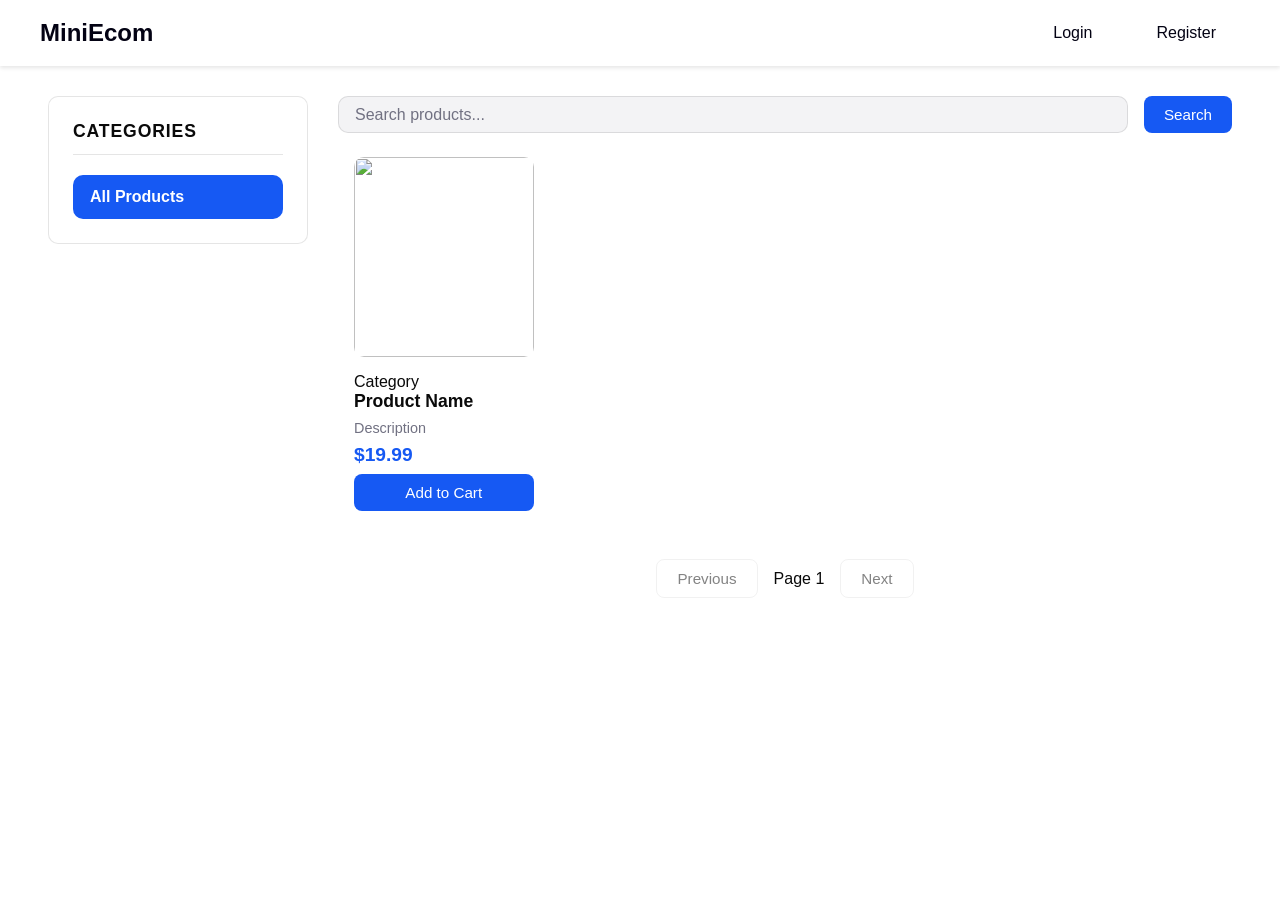
==== mini-ecom/front-end/index.html @ 36863c8e "fix pagination, fix navbar, todo : add to cart" ====
<!DOCTYPE html>
<html lang="en">
<head>
    <meta charset="UTF-8">
    <meta name="viewport" content="width=device-width, initial-scale=1.0">
    <title>Document</title>
    <link rel="stylesheet" href="style.css">
</head>
<body>
    <nav>
        <div class="container navbar-content">
            <div class="brand">
                <a href="/front-end/index.html">
                    <h2>MiniEcom</h2>
                </a>
            </div>

            <div class="nav-links">
                <div class="user-links links" id="user-links">
                    <a href="/front-end/cart.html">Cart</a>
                    <a href="/front-end/account.html" class="user-name">Account</a>
                </div>

                <div class="admin-links links" id="admin-links">
                    <a href="/front-end/admin.html">Admin</a>
                </div>

                <div class="auth-links links" id="auth-links">
                    <a href="/front-end/login.html">Login</a>
                    <a href="/front-end/register.html">Register</a>
                </div>

            </div>
        </div>
    </nav>

    <div class="container main-layout">
        <aside class="sidebar-categories">
            <h2>Categories</h2>
            <ul class="category-list" id="category-list">
                <li><a href="#" class="active" id="all-products">All Products</a></li>
            </ul>
        </aside>

        <main class="product-section">
            <div class="search-section">
                <input type="text" id="search-input" placeholder="Search products...">
                <button id="search-btn" class="btn btn-primary">Search</button>
            </div>

            <div class="product-grid">
                <div class="product-card">
                    <img class="product-image" src="https://raw.githubusercontent.com/phuong0107/UCC_WebTraining/refs/heads/main/assests/354912804_582013974090382_1597928518153411456_n.jpg" alt="">
                    <p class="product-category">Category</p>
                    <div class="product-info">
                        <h3 class="product-name">Product Name</h3>
                        <p class="product-description">Description</p>
                        <p class="product-price">$19.99</p>
                        <button class="btn btn-primary">Add to Cart</button>
                    </div>
                </div>  
            </div>

            <div class="pagination">
                <button id="prev-page" class="btn btn-outline" disabled>Previous</button>
                <span id="page-info" class="page-info">Page 1</span>
                <button id="next-page" class="btn btn-outline">Next</button>
            </div>
        </main>
    </div>

    <script src="index.js"></script>
    <script src="utils.js"></script>
</body>
</html>
---- mini-ecom/front-end/style.css ----
* {
    margin: 0;
    padding: 0;
    box-sizing: border-box;;
}

:root {
  --font-size: 16px;
  --background: #ffffff;
  --secondary-background: #1659F3;
  --foreground: oklch(0.145 0 0);
  --card: #ffffff;
  --card-foreground: oklch(0.145 0 0);
  --popover: oklch(1 0 0);
  --popover-foreground: oklch(0.145 0 0);
  --primary: #030213;
  --primary-foreground: oklch(1 0 0);
  --secondary: oklch(0.95 0.0058 264.53);
  --secondary-foreground: #030213;
  --muted: #ececf0;
  --muted-foreground: #717182;
  --accent: #e9ebef;
  --accent-foreground: #030213;
  --destructive: #d4183d;
  --destructive-foreground: #ffffff;
  --border: rgba(0, 0, 0, 0.1);
  --input: transparent;
  --input-background: #f3f3f5;
  --switch-background: #cbced4;
  --font-weight-medium: 500;
  --font-weight-normal: 400;
  --ring: oklch(0.708 0 0);
  --chart-1: oklch(0.646 0.222 41.116);
  --chart-2: oklch(0.6 0.118 184.704);
  --chart-3: oklch(0.398 0.07 227.392);
  --chart-4: oklch(0.828 0.189 84.429);
  --chart-5: oklch(0.769 0.188 70.08);
  --radius: 0.625rem;
  --sidebar: oklch(0.985 0 0);
  --sidebar-foreground: oklch(0.145 0 0);
  --sidebar-primary: #030213;
  --sidebar-primary-foreground: oklch(0.985 0 0);
  --sidebar-accent: oklch(0.97 0 0);
  --sidebar-accent-foreground: oklch(0.205 0 0);
  --sidebar-border: oklch(0.922 0 0);
  --sidebar-ring: oklch(0.708 0 0);
}

body {
    font-family: Arial, Helvetica, sans-serif;
    background-color: var(--background);
    color: var(--foreground);
}

a {
    text-decoration: none;
    color: inherit;
}

ul {
    list-style: none;
}


.container {
    max-width: 1200px;
    margin: 0 auto;
    padding: 0 0.5rem;
}

nav {
    background-color: var(--background);
    box-shadow: 0 2px 4px var(--border);
    position: sticky;
    top: 0;
    z-index: 1000;
    padding: 0 0.5rem;
}

.brand {
    font-size: var(--font-size);
    font-weight: bold;
    color: var(--primary);
}

.navbar-content {
    display: flex;
    justify-content: space-between;
    align-items: center;
    padding: 1rem 0;
    background-color: var(--background);
}

.auth-links {
    display: flex;
    gap: 1rem;
}

.links {
    cursor: pointer;
}

.links a {
    padding: 0.5rem 1.5rem;
    /* background-color: var(--secondary-background); */
    color: var(--primary);
    border-radius: 0.5rem;
    cursor: pointer;
}


.user-links {
    display: none;
    /* gap: 1rem; */
}

.admin-links {
    display: none;
}

/* Category */
.main-layout {
    display: flex;
    gap: 30px;
    margin-top: 30px;
    align-items: flex-start;
}

.sidebar-categories {
    width: 260px;
    flex-shrink: 0;
    background: var(--card);
    padding: 1.5rem;
    border-radius: var(--radius);
    height: fit-content;
    position: sticky;
    top: 80px; 
    border: 1px solid var(--border); 
}

.sidebar-categories h2 {
    margin-bottom: 1.25rem;
    padding-bottom: 0.75rem;
    border-bottom: 1px solid var(--border);
    font-size: 1.1rem;
    font-weight: 600;
    color: var(--foreground);
    text-transform: uppercase;
    letter-spacing: 0.05em;
}

.category-list {
    display: flex;
    flex-direction: column;
    gap: 0.25rem;
}

.category-list li {
    margin: 0;
}

.category-list a {
    display: block;
    padding: 0.75rem 1rem;
    border-radius: var(--radius);
    color: var(--muted-foreground);
    font-weight: var(--font-weight-medium);
    border: 1px solid transparent; 
}

.category-list a:hover {
    background-color: var(--accent);
    color: var(--foreground);
}

.category-list a.active {
    background-color: var(--secondary-background); 
    color: #ffffff;
    font-weight: 600;
}

.category-list a.active:hover {
    transform: none; 
    opacity: 0.95;
}

/* Search section */
.product-section {
    flex: 1;
}

.search-section {
    display: flex;
    gap: 1rem; 
    margin-bottom: 0.5rem; 
    background: var(--card);
    border-radius: 0.5rem;
}

.search-section input {
    flex: 1; 
    padding: 0.5rem 1rem;
    border: 1px solid var(--border);
    border-radius: var(--radius);
    outline: none;
    font-size: 1rem;
    transition: all 0.2s ease;
    background-color: var(--input-background);
    color: var(--foreground);
}

.search-section input:focus {
    border-color: var(--secondary-background); 
    box-shadow: 0 0 0 2px rgba(22, 89, 243, 0.2); 
    background-color: var(--background);
}

.search-section input::placeholder {
    color: var(--muted-foreground);
}

/* Buttons */
.btn {
    display: inline-flex;
    align-items: center;
    justify-content: center;
    padding: 10px 20px;
    font-weight: var(--font-weight-medium);
    border-radius: 0.5rem;
    cursor: pointer;
    border: none;
    font-size: 0.95rem;
    line-height: normal;
}

.btn-primary {
    background-color: var(--secondary-background); 
    color: #ffffff;
}

.btn-primary:hover {
    background-color: #1a4fd6; 
    transform: translateY(-1px);
}

.btn-primary:active {
    transform: translateY(0);
}

.btn-outline {
    background-color: transparent;
    border: 1px solid var(--border);
    color: var(--foreground);
}

.btn-outline:hover {
    background-color: var(--accent);
    color: var(--accent-foreground);
    border-color: var(--accent);
}

.btn:disabled {
    opacity: 0.5;
    cursor: not-allowed;
    pointer-events: none;
}

/* Products */
.product-grid {
    display: grid;
    grid-template-columns: repeat(auto-fill, minmax(200px, 1fr));
    gap: 1rem;
}

.product-card {
    background-color: var(--card);
    border-radius: var(--radius);
    padding: 1rem;
    box-shadow: var(--shadow);
    transition: all 0.2s ease;
}

.product-card:hover {
    transform: translateY(-1px);
    box-shadow: var(--shadow-hover);
}

.product-image {
    width: 100%;
    height: 200px;
    object-fit: cover;
    border-radius: var(--radius);
    margin-bottom: 1rem;
}

.product-info {
    display: flex;
    flex-direction: column;
    gap: 0.5rem;
}

.product-name {
    font-size: 1.1rem;
    font-weight: 600;
    color: var(--foreground);
}

.product-description {
    font-size: 0.9rem;
    color: var(--muted-foreground);
    display: -webkit-box;
    -webkit-line-clamp: 2;
    -webkit-box-orient: vertical;
    overflow: hidden;
    text-overflow: ellipsis;
}

.product-price {
    font-size: 1.2rem;
    font-weight: 600;
    color: var(--secondary-background);
}

/* Pagination */
.pagination {
    display: flex;
    justify-content: center;
    align-items: center;
    gap: 1rem;
    margin-top: 2rem;
}
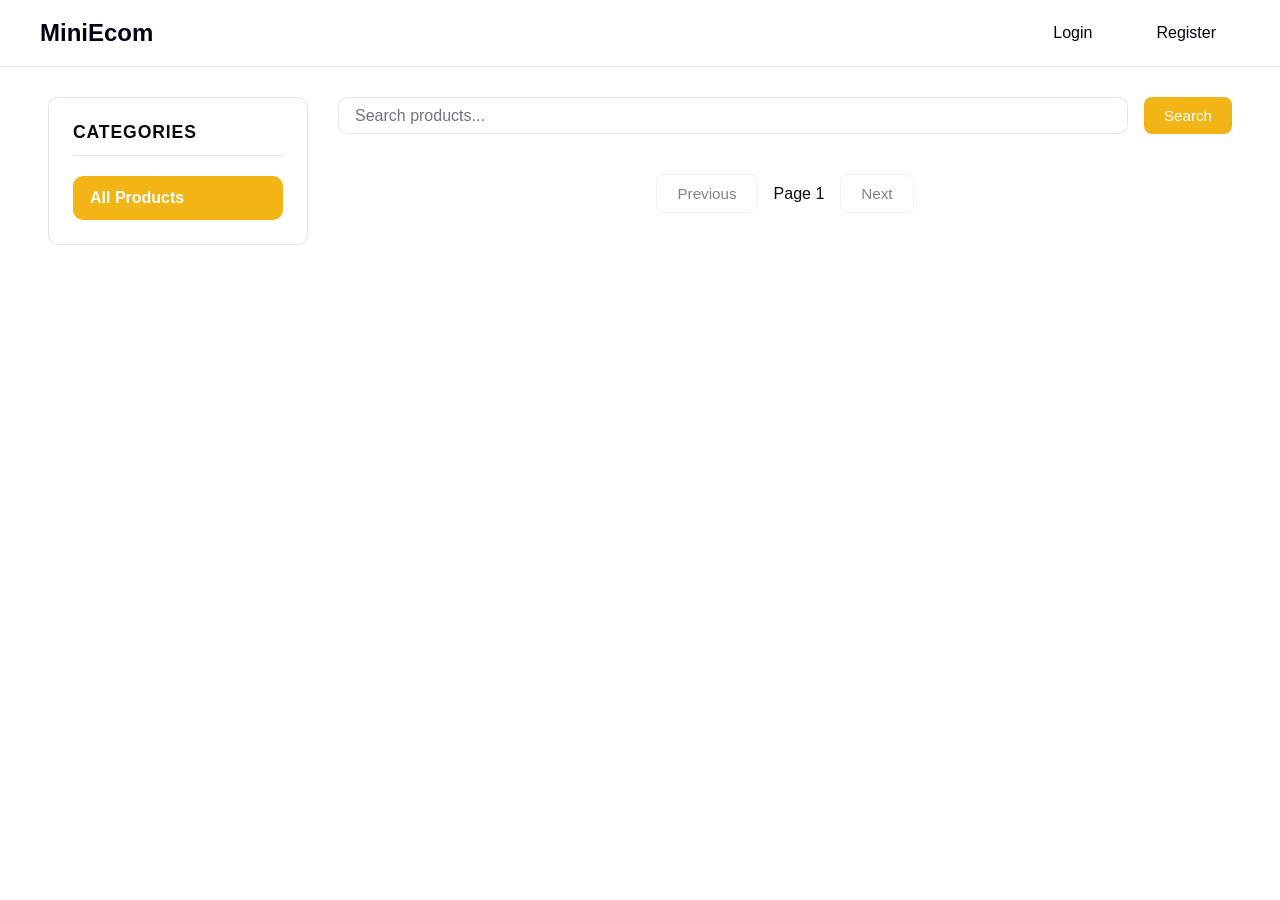
==== commit 7f1fe107: "todo : user, admin page, responsive" ====
--- a/mini-ecom/front-end/index.html
+++ b/mini-ecom/front-end/index.html
@@ -3,7 +3,7 @@
 <head>
     <meta charset="UTF-8">
     <meta name="viewport" content="width=device-width, initial-scale=1.0">
-    <title>Document</title>
+    <title>MiniEcom</title>
     <link rel="stylesheet" href="style.css">
 </head>
 <body>
@@ -19,6 +19,7 @@
                 <div class="user-links links" id="user-links">
                     <a href="/front-end/cart.html">Cart</a>
                     <a href="/front-end/account.html" class="user-name">Account</a>
+                    <a href="#" id="logout">Logout</a>
                 </div>
 
                 <div class="admin-links links" id="admin-links">
@@ -49,7 +50,7 @@
             </div>
 
             <div class="product-grid">
-                <div class="product-card">
+                <!-- <div class="product-card">
                     <img class="product-image" src="https://raw.githubusercontent.com/phuong0107/UCC_WebTraining/refs/heads/main/assests/354912804_582013974090382_1597928518153411456_n.jpg" alt="">
                     <p class="product-category">Category</p>
                     <div class="product-info">
@@ -58,7 +59,7 @@
                         <p class="product-price">$19.99</p>
                         <button class="btn btn-primary">Add to Cart</button>
                     </div>
-                </div>  
+                </div>   -->
             </div>
 
             <div class="pagination">
--- a/mini-ecom/front-end/style.css
+++ b/mini-ecom/front-end/style.css
@@ -7,7 +7,7 @@
 :root {
   --font-size: 16px;
   --background: #ffffff;
-  --secondary-background: #1659F3;
+  --secondary-background: #f3b416;
   --foreground: oklch(0.145 0 0);
   --card: #ffffff;
   --card-foreground: oklch(0.145 0 0);
@@ -70,11 +70,11 @@
 
 nav {
     background-color: var(--background);
-    box-shadow: 0 2px 4px var(--border);
     position: sticky;
     top: 0;
     z-index: 1000;
     padding: 0 0.5rem;
+    border-bottom: 1px solid var(--border);
 }
 
 .brand {
@@ -89,6 +89,11 @@
     align-items: center;
     padding: 1rem 0;
     background-color: var(--background);
+}
+
+.nav-links {
+    display: flex;
+    gap: 1rem;
 }
 
 .auth-links {
@@ -205,7 +210,7 @@
     outline: none;
     font-size: 1rem;
     transition: all 0.2s ease;
-    background-color: var(--input-background);
+    /* background-color: var(--input-ba ckground); */
     color: var(--foreground);
 }
 
@@ -330,13 +335,209 @@
     margin-top: 2rem;
 }
 
-
-
-
-
-
-
-
-
-    
-
+/* Card */
+.card {
+    background-color: var(--card);
+    border-radius: var(--radius);
+    border: 1px solid var(--border);
+    overflow: hidden;
+}
+
+.card-header {
+    padding: 1.5rem;
+    border-bottom: 1px solid var(--border);
+}
+
+.card-title {
+    font-size: 1.25rem;
+    font-weight: 600;
+    color: var(--foreground);
+}
+
+.card-body {
+    padding: 1.5rem;
+}
+
+/* Form */
+.form-group {
+    margin-bottom: 1.25rem;
+}
+
+.form-group label {
+    display: block;
+    font-size: 0.875rem;
+    font-weight: var(--font-weight-medium);
+    margin-bottom: 0.5rem;
+    color: var(--foreground);
+}
+
+.form-group input,
+.form-group select {
+    width: 100%;
+    padding: 0.625rem 0.75rem;
+    border: 1px solid var(--border);
+    border-radius: var(--radius);
+    background-color: var(--input-background);
+    color: var(--foreground);
+    font-size: 1rem;
+    transition: all 0.2s ease;
+}
+
+.form-group input:focus,
+.form-group select:focus {
+    outline: none;
+    border-color: var(--secondary-background);
+    box-shadow: 0 0 0 2px rgba(243, 180, 22, 0.1);
+    background-color: var(--background);
+}
+
+.form-footer {
+    margin-top: 1.5rem;
+    text-align: center;
+    color: var(--muted-foreground);
+}
+
+.btn-block {
+    width: 100%;
+}
+
+/* Cart */
+.cart-header-section {
+    margin: 2rem 0;
+}
+
+.cart-layout {
+    display: grid;
+    grid-template-columns: 1fr 350px;
+    gap: 2rem;
+    align-items: flex-start;
+}
+
+.cart-table-card {
+    background-color: var(--card);
+    border-radius: var(--radius);
+    border: 1px solid var(--border);
+    overflow-x: auto;
+}
+
+.cart-table {
+    width: 100%;
+    border-collapse: collapse;
+    min-width: 600px;
+}
+
+.cart-table th,
+.cart-table td {
+    padding: 1.25rem 1rem;
+    text-align: left;
+    border-bottom: 1px solid var(--border);
+}
+
+.cart-table th {
+    background-color: var(--input-background);
+    font-size: 0.875rem;
+    font-weight: 600;
+    color: var(--muted-foreground);
+    text-transform: uppercase;
+    letter-spacing: 0.05em;
+}
+
+.cart-item-detail {
+    display: flex;
+    align-items: center;
+    gap: 1rem;
+}
+
+.cart-item-image {
+    width: 60px;
+    height: 60px;
+    border-radius: var(--radius);
+    object-fit: cover;
+    background-color: var(--input-background);
+}
+
+.cart-item-name {
+    font-weight: 600;
+    color: var(--foreground);
+    display: block;
+    margin-bottom: 0.25rem;
+}
+
+.cart-item-price {
+    color: var(--muted-foreground);
+    font-size: 0.875rem;
+}
+
+.quantity-input {
+    width: 70px;
+    padding: 0.5rem;
+    border: 1px solid var(--border);
+    border-radius: var(--radius);
+    text-align: center;
+}
+
+.btn-remove {
+    color: var(--destructive);
+    background: transparent;
+    border: none;
+    cursor: pointer;
+    font-size: 0.875rem;
+    font-weight: 600;
+}
+
+.btn-remove:hover {
+    text-decoration: underline;
+}
+
+.cart-summary {
+    background-color: var(--card);
+    border-radius: var(--radius);
+    border: 1px solid var(--border);
+    padding: 1.5rem;
+    position: sticky;
+    top: 100px;
+}
+
+.summary-title {
+    font-size: 1.25rem;
+    font-weight: 600;
+    margin-bottom: 1.5rem;
+    padding-bottom: 1rem;
+    border-bottom: 1px solid var(--border);
+}
+
+.summary-row {
+    display: flex;
+    justify-content: space-between;
+    margin-bottom: 1rem;
+    color: var(--muted-foreground);
+}
+
+.summary-total {
+    display: flex;
+    justify-content: space-between;
+    margin-top: 1rem;
+    padding-top: 1rem;
+    border-top: 1px solid var(--border);
+    font-weight: 700;
+    font-size: 1.25rem;
+    color: var(--foreground);
+}
+
+.cart-empty {
+    text-align: center;
+    padding: 4rem 2rem;
+    background-color: var(--card);
+    border-radius: var(--radius);
+    border: 1px solid var(--border);
+}
+
+.cart-empty h3 {
+    margin-bottom: 1rem;
+}
+
+@media (max-width: 992px) {
+    .cart-layout {
+        grid-template-columns: 1fr;
+    }
+}
